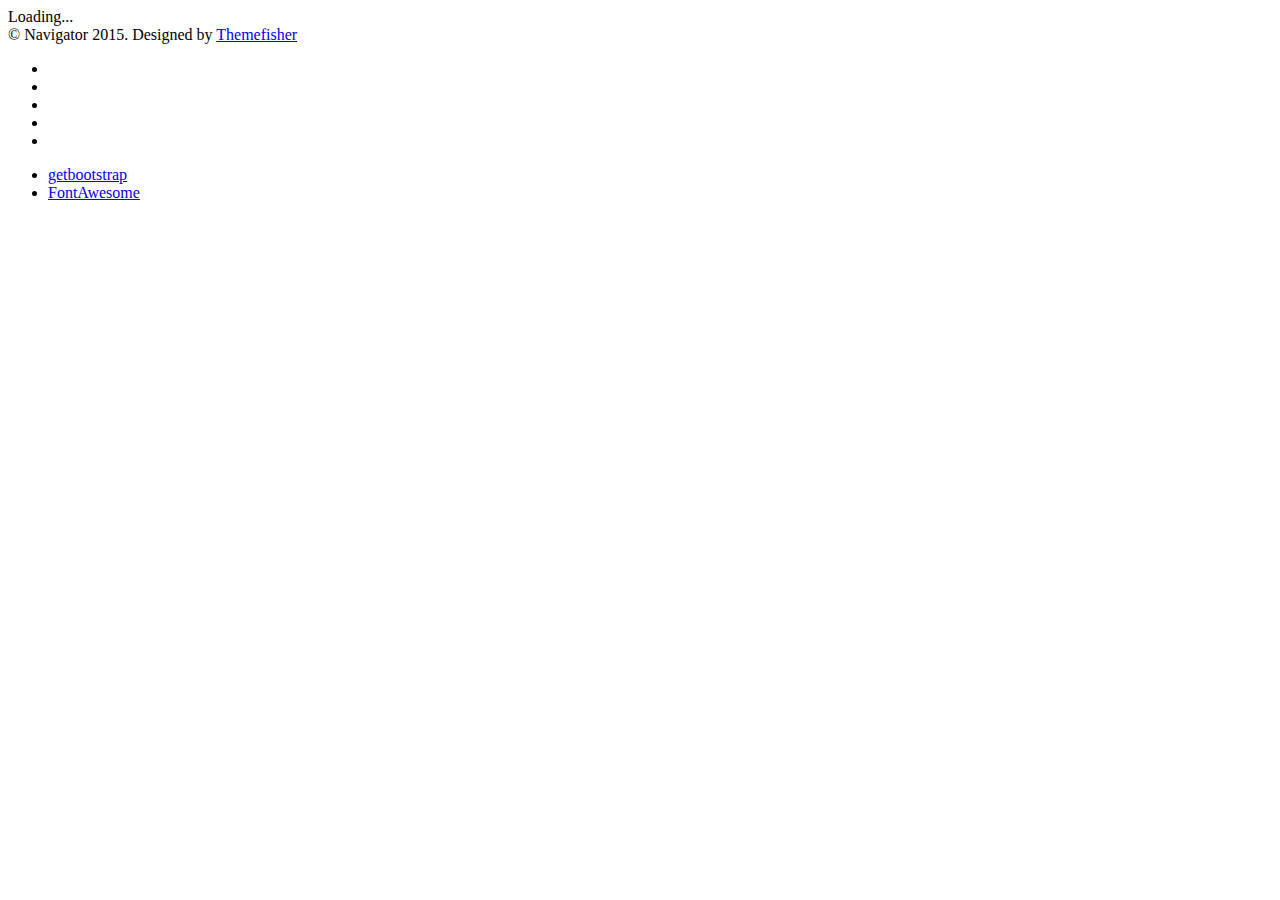
==== src/Web/src/index.html @ 680a80a6 "Added ts project and fixed cors" ====
<!DOCTYPE html>
<html lang="en">

<head>

    <meta charset="utf-8">
    <meta http-equiv="X-UA-Compatible" content="IE=edge">
    <meta name="viewport" content="width=device-width, initial-scale=1">
    <meta name="description" content="">
    <meta name="author" content="">


    <title>Meet Coding Llamas</title>
    <base href="/">

    <link rel="apple-touch-icon" sizes="57x57" href="/assets/favicons/apple-icon-57x57.png">
    <link rel="apple-touch-icon" sizes="60x60" href="/assets/favicons/apple-icon-60x60.png">
    <link rel="apple-touch-icon" sizes="72x72" href="/assets/favicons/apple-icon-72x72.png">
    <link rel="apple-touch-icon" sizes="76x76" href="/assets/favicons/apple-icon-76x76.png">
    <link rel="apple-touch-icon" sizes="114x114" href="/assets/favicons/apple-icon-114x114.png">
    <link rel="apple-touch-icon" sizes="120x120" href="/assets/favicons/apple-icon-120x120.png">
    <link rel="apple-touch-icon" sizes="144x144" href="/assets/favicons/apple-icon-144x144.png">
    <link rel="apple-touch-icon" sizes="152x152" href="/assets/favicons/apple-icon-152x152.png">
    <link rel="apple-touch-icon" sizes="180x180" href="/assets/favicons/apple-icon-180x180.png">
    <link rel="icon" type="image/png" sizes="192x192"  href="/assets/favicons/android-icon-192x192.png">
    <link rel="icon" type="image/png" sizes="32x32" href="/assets/favicons/favicon-32x32.png">
    <link rel="icon" type="image/png" sizes="96x96" href="/assets/favicons/favicon-96x96.png">
    <link rel="icon" type="image/png" sizes="16x16" href="/assets/favicons/favicon-16x16.png">
    <link rel="manifest" href="/assets/favicons/manifest.json">
    <meta name="msapplication-TileColor" content="#ffffff">
    <meta name="msapplication-TileImage" content="/assets/favicons/ms-icon-144x144.png">
    <meta name="theme-color" content="#ffffff">

    <!-- Bootstrap Core CSS -->
    <link rel="stylesheet" type="text/css" href="assets/bootstrap/css/bootstrap.min.css">
    
    <!-- Font Awesome CSS -->
    <link rel="stylesheet" type="text/css" href="assets/css/font-awesome.min.css">
    
    
    <!-- Animate CSS -->
    <link rel="stylesheet" type="text/css" href="assets/css/animate.css">
    
    <!-- Owl-Carousel -->
    <link rel="stylesheet" type="text/css" href="assets/css/owl.carousel.css" >
    <link rel="stylesheet" type="text/css" href="assets/css/owl.theme.css" >
    <link rel="stylesheet" type="text/css" href="assets/css/owl.transitions.css" >

    <!-- Materialize CSS -->
    <link rel="stylesheet" type="text/css" href="assets/css/material.css">
    
    
    <!-- Custom CSS -->
    <link rel="stylesheet" type="text/css" href="assets/css/style.css">
    <link rel="stylesheet" type="text/css" href="assets/css/responsive.css">
    
    <!-- Colors CSS -->
    <link rel="stylesheet" type="text/css" href="assets/css/color/blue.css" title="blue">
    

    <!-- Custom Fonts -->
    <link href='http://fonts.googleapis.com/css?family=Kaushan+Script' rel='stylesheet' type='text/css'>
    
    
    <!-- Modernizer js -->
    <script src="assets/js/modernizr.custom.js"></script>

    <!-- HTML5 Shim and Respond.js IE8 support of HTML5 elements and media queries -->
    <!-- WARNING: Respond.js doesn't work if you view the page via file:// -->
    <!--[if lt IE 9]>
        <script src="https://oss.maxcdn.com/libs/html5shiv/3.7.0/html5shiv.js"></script>
        <script src="https://oss.maxcdn.com/libs/respond.js/1.4.2/respond.min.js"></script>
    <![endif]-->

</head>

<body class="index">
   <app-root>Loading...</app-root>   
    
    
    
    
    
    
    
    
    
    
    
    
    <!-- Start Team Member Section -->
    <!-- 
    <section id="team" class="team-member-section">
        <div class="container">
            <div class="row">
                <div class="col-md-12 col-sm-12">
                    <div class="section-title text-center">
                            <h2>Our Team</h2>
                            <p>Duis aute irure dolor in reprehenderit in voluptate</p>
                        </div>
                </div>
            </div>
            
            <div class="row">
                <div class="col-md-3 col-sm-6">
                    <div class="team-member">
                        <img src="assets/images/team/face_1.png" class="img-responsive" alt="">
                        <div class="team-details">
                            <h4>John Doe</h4>
                            <div class="designation">Founder & Director</div>
                            <p class="description">Curabitur aliquet quam id dui posuere blandit. Curabitur aliquet quam id dui posuere blandit. Cras ultricies ligula sed magna dictum porta.</p>
                            <ul>
                                <li><a href="#"><i class="fa fa-facebook"></i></a></li>
                                <li><a href="#"><i class="fa fa-twitter"></i></a></li>
                                <li><a href="#"><i class="fa fa-linkedin"></i></a></li>
                                <li><a href="#"><i class="fa fa-pinterest"></i></a></li>
                                <li><a href="#"><i class="fa fa-dribbble"></i></a></li>
                            </ul>
                        </div>
                    </div>
                </div>
                <div class="col-md-3 col-sm-6">
                    <div class="team-member">
                        <img src="assets/images/team/face_2.png" class="img-responsive" alt="">
                        <div class="team-details">
                            <h4>John Doe</h4>
                            <div class="designation">Founder & Director</div>
                            <p class="description">Curabitur aliquet quam id dui posuere blandit. Curabitur aliquet quam id dui posuere blandit. Cras ultricies ligula sed magna dictum porta.</p>
                            <ul>
                                <li><a href="#"><i class="fa fa-facebook"></i></a></li>
                                <li><a href="#"><i class="fa fa-twitter"></i></a></li>
                                <li><a href="#"><i class="fa fa-linkedin"></i></a></li>
                                <li><a href="#"><i class="fa fa-pinterest"></i></a></li>
                                <li><a href="#"><i class="fa fa-dribbble"></i></a></li>
                            </ul>
                        </div>
                    </div>
                </div>
                <div class="col-md-3 col-sm-6">
                    <div class="team-member">
                        <img src="assets/images/team/face_3.png" class="img-responsive" alt="">
                        <div class="team-details">
                            <h4>John Doe</h4>
                            <div class="designation">Founder & Director</div>
                            <p class="description">Curabitur aliquet quam id dui posuere blandit. Curabitur aliquet quam id dui posuere blandit. Cras ultricies ligula sed magna dictum porta.</p>
                            <ul>
                                <li><a href="#"><i class="fa fa-facebook"></i></a></li>
                                <li><a href="#"><i class="fa fa-twitter"></i></a></li>
                                <li><a href="#"><i class="fa fa-linkedin"></i></a></li>
                                <li><a href="#"><i class="fa fa-pinterest"></i></a></li>
                                <li><a href="#"><i class="fa fa-dribbble"></i></a></li>
                            </ul>
                        </div>
                    </div>
                </div>
                <div class="col-md-3 col-sm-6">
                    <div class="team-member">
                        <img src="assets/images/team/face_4.png" class="img-responsive" alt="">
                        <div class="team-details">
                            <h4>John Doe</h4>
                            <div class="designation">Founder & Director</div>
                            <p class="description">Curabitur aliquet quam id dui posuere blandit. Curabitur aliquet quam id dui posuere blandit. Cras ultricies ligula sed magna dictum porta.</p>
                            <ul>
                                <li><a href="#"><i class="fa fa-facebook"></i></a></li>
                                <li><a href="#"><i class="fa fa-twitter"></i></a></li>
                                <li><a href="#"><i class="fa fa-linkedin"></i></a></li>
                                <li><a href="#"><i class="fa fa-pinterest"></i></a></li>
                                <li><a href="#"><i class="fa fa-dribbble"></i></a></li>
                            </ul>
                        </div>
                    </div>
                </div>
            </div>
                
        </div>
    </section>
    -->
    <!-- End Team Member Section -->
    
    
    
    <!-- Start Call to Action Section -->
    <!--
    <section class="call-to-action">
        <div class="container">
            <div class="row">
                <div class="col-md-12">
                    <h1>Awesome <strong>Navigator</strong> Template is ready for <br> Business, Agency, Landing or Creative Portfolio</h1>
                    <button type="submit" class="btn btn-primary waves-effect">Buy This Template</button>
                </div>
            </div>
        </div>
    </section>
    -->
    <!-- End Call to Action Section -->
    
    
    
    <!-- Start Latest News Section -->
    <!--
    <section id="latest-news" class="latest-news-section">
        <div class="container">
            <div class="row">
                <div class="col-md-12">
                    <div class="section-title text-center">
                        <h2>Latest News</h2>
                        <p>Duis aute irure dolor in reprehenderit in voluptate</p>
                    </div>
                </div>
            </div>
            <div class="row">
                <div class="latest-news">
                    <div class="col-md-4 col-sm-4">
                        <div class="latest-post waves-effect">
                            <img src="assets/images/post-1.jpg" class="img-responsive" alt="">
                            <h4><a href="#">Standard Post with Image</a></h4>
                            
                            <p>Sed ut perspiciatis unde omnis iste natus error sit voluptatem accusantium doloremque laudantium, totam rem aperiam, eaque ipsa quae ab illo inventore veritatis et quasi architecto beatae vitae dicta sunt explicabo.</p>
                            <a class="btn btn-primary">Read More</a>
                        </div>
                    </div>
                    <div class="col-md-4 col-sm-4">
                        <div class="latest-post waves-effect">
                            <img src="assets/images/post-2.jpg" class="img-responsive" alt="">
                            <h4><a href="#">Standard Post with Image</a></h4>
                            
                            <p>Sed ut perspiciatis unde omnis iste natus error sit voluptatem accusantium doloremque laudantium, totam rem aperiam, eaque ipsa quae ab illo inventore veritatis et quasi architecto beatae vitae dicta sunt explicabo.</p>
                            <a class="btn btn-primary">Read More</a>
                        </div>
                    </div>
                    <div class="col-md-4 col-sm-4">
                        <div class="latest-post waves-effect">
                            <img src="assets/images/post-3.jpg" class="img-responsive" alt="">
                            <h4><a href="#">Standard Post with Image</a></h4>
                            
                            <p>Sed ut perspiciatis unde omnis iste natus error sit voluptatem accusantium doloremque laudantium, totam rem aperiam, eaque ipsa quae ab illo inventore veritatis et quasi architecto beatae vitae dicta sunt explicabo.</p>
                            <a class="btn btn-primary">Read More</a>
                        </div>
                    </div>
                    
                </div>
            </div>
        </div>
    </section>
    -->
    <!-- End Latest News Section -->
    
    
    
    <!-- Start Client Section -->
    <!--
    <section id="client" class="client-section">
        <div class="container">
            <div class="row">
                <div class="col-md-12">
                    <div class="section-title text-center wow fadeInDown" data-wow-duration="2s" data-wow-delay="50ms">
                        <h2>Our Clients</h2>
                        <p>Duis aute irure dolor in reprehenderit in voluptate</p>
                    </div>
                </div>
            </div>
            <div class="row">
                 
                <div class="col-md-12">
                    <div class="testimonial-section">
                        <div class="testimonial">
                            <p>At vero eos et accusamus et iusto odio dignissimos ducimus qui blanditiis praesentium voluptatum deleniti atque corrupti quos dolores et quas molestias excepturi sint occaecati cupiditate non provident, similique sunt in culpa qui officia deserunt mollitia animi, id est laborum et dolorum fuga. Et harum quidem rerum facilis est et expedita distinctio.</p>
                            <div class="testimonial-people pull-right">
                                <img src="assets/images/clients/client_1.png" class="img-responsive" alt="Testimonial People">
                            </div>
                        </div>
                        <div class="testimonial">
                            <p>At vero eos et accusamus et iusto odio dignissimos ducimus qui blanditiis praesentium voluptatum deleniti atque corrupti quos dolores et quas molestias excepturi sint occaecati cupiditate non provident, similique sunt in culpa qui officia deserunt mollitia animi, id est laborum et dolorum fuga. Et harum quidem rerum facilis est et expedita distinctio.</p>
                            <div class="testimonial-people pull-right">
                                <img src="assets/images/clients/client_2.png" class="img-responsive" alt="Testimonial People">
                            </div>
                        </div>
                        <div class="testimonial">
                            <p>At vero eos et accusamus et iusto odio dignissimos ducimus qui blanditiis praesentium voluptatum deleniti atque corrupti quos dolores et quas molestias excepturi sint occaecati cupiditate non provident, similique sunt in culpa qui officia deserunt mollitia animi, id est laborum et dolorum fuga. Et harum quidem rerum facilis est et expedita distinctio.</p>
                            <div class="testimonial-people pull-right">
                                <img src="assets/images/clients/client_3.png" class="img-responsive" alt="Testimonial People">
                            </div>
                        </div>
                        <div class="testimonial">
                            <p>At vero eos et accusamus et iusto odio dignissimos ducimus qui blanditiis praesentium voluptatum deleniti atque corrupti quos dolores et quas molestias excepturi sint occaecati cupiditate non provident, similique sunt in culpa qui officia deserunt mollitia animi, id est laborum et dolorum fuga. Et harum quidem rerum facilis est et expedita distinctio.</p>
                            <div class="testimonial-people pull-right">
                                <img src="assets/images/clients/client_4.png" class="img-responsive" alt="Testimonial People">
                            </div>
                        </div>
                        <div class="testimonial">
                            <p>At vero eos et accusamus et iusto odio dignissimos ducimus qui blanditiis praesentium voluptatum deleniti atque corrupti quos dolores et quas molestias excepturi sint occaecati cupiditate non provident, similique sunt in culpa qui officia deserunt mollitia animi, id est laborum et dolorum fuga. Et harum quidem rerum facilis est et expedita distinctio.</p>
                            <div class="testimonial-people pull-right">
                                <img src="assets/images/clients/client_5.png" class="img-responsive" alt="Testimonial People">
                            </div>
                        </div>
                        <div class="testimonial">
                            <p>At vero eos et accusamus et iusto odio dignissimos ducimus qui blanditiis praesentium voluptatum deleniti atque corrupti quos dolores et quas molestias excepturi sint occaecati cupiditate non provident, similique sunt in culpa qui officia deserunt mollitia animi, id est laborum et dolorum fuga. Et harum quidem rerum facilis est et expedita distinctio.</p>
                            <div class="testimonial-people pull-right">
                                <img src="assets/images/clients/client_6.png" class="img-responsive" alt="Testimonial People">
                            </div>
                        </div>
                    </div>
                </div>
            </div>
        </div>
    </section>
    -->
    <!-- End Client Section -->
    
    
    
    
    <!-- Start Contact Us Section -->
    <!--
    <section id="contact" class="contact contact-section">
        <div class="container">
            <div class="row">
                <div class="col-lg-12">
                    <div class="section-title text-center wow fadeInDown" data-wow-duration="2s" data-wow-delay="50ms">
                        <h2>Contact With Us</h2>
                        <p>Duis aute irure dolor in reprehenderit in voluptate</p>
                    </div>
                </div>
            </div>
            <div class="row">
                <div class="col-lg-12">
                    <form name="sentMessage" id="contactForm" novalidate>
                        <div class="row">
                            <div class="col-md-6 wow fadeInLeft" data-wow-duration="2s" data-wow-delay="600ms">
                                <div class="form-group waves-effect">
                                    <input type="text" class="form-control" placeholder="Your Name *" id="name" required data-validation-required-message="Please enter your name.">
                                    <p class="help-block text-danger"></p>
                                </div>
                                <div class="form-group waves-effect">
                                    <input type="email" class="form-control" placeholder="Your Email *" id="email" required data-validation-required-message="Please enter your email address.">
                                    <p class="help-block text-danger"></p>
                                </div>
                                <div class="form-group waves-effect">
                                    <input type="tel" class="form-control" placeholder="Your Phone *" id="phone" required data-validation-required-message="Please enter your phone number.">
                                    <p class="help-block text-danger"></p>
                                </div>
                            </div>
                            <div class="col-md-6 wow fadeInRight" data-wow-duration="2s" data-wow-delay="600ms">
                                <div class="form-group waves-effect">
                                    <textarea class="form-control" placeholder="Your Message *" id="message" required data-validation-required-message="Please enter a message."></textarea>
                                    <p class="help-block text-danger"></p>
                                </div>
                            </div>
                            <div class="clearfix"></div>
                            <div class="col-lg-12 text-center">
                                <div id="success"></div>
                                <button type="submit" class="btn btn-primary waves-effect">Send Message</button>
                            </div>
                        </div>
                    </form>
                </div>
            </div>
        </div>
        
    </section>
    -->
    
    
    
    <!-- Start Map Section -->
    <!--
    <div class="google-map">
        <div id="map"></div>
        <div class="contact-info waves-effect">
            <h4>Contact info</h4>
            <ul>
                <li><strong>E-mail :</strong> your-email@mail.com</li>
                <li><strong>Phone :</strong> +8801-6778776</li>
                <li><strong>Mobile :</strong> +8801-45565378</li>
                <li><strong>Web :</strong> yourdomain.com</li>
            </ul>
        </div>
    </div>
    -->
    <!-- End Map Section -->
    
    
    
    <!-- Start Footer Section -->
    <footer>
        <div class="container">
            <div class="row">
                <div class="col-md-4 col-xs-12">
                    <span class="copyright"> &copy; Navigator 2015. Designed by <a href="http://themefisher.com">Themefisher</a></span>
                </div>
                <div class="col-md-4 col-xs-12">
                    <div class="footer-social text-center">
                        <ul>
                            <li class="waves-effect"><a href="#"><i class="fa fa-twitter"></i></a></li>
                            <li class="waves-effect"><a href="#"><i class="fa fa-facebook"></i></a></li>
                            <li class="waves-effect"><a href="#"><i class="fa fa-linkedin"></i></a></li>
                            <li class="waves-effect"><a href="#"><i class="fa fa-google-plus"></i></a></li>
                            <li class="waves-effect"><a href="#"><i class="fa fa-dribbble"></i></a></li>
                        </ul>
                    </div>
                </div>
                <div class="col-md-4 col-xs-12">
                    <div class="footer-link">
                        <ul class="pull-right">
                            <li><a href="#">getbootstrap</a>
                            </li>
                            <li><a href="#">FontAwesome</a>
                            </li>
                        </ul>
                    </div>
                </div>
            </div>
        </div>
    </footer>
    <!-- End Footer Section --> 
        
    <!-- jQuery Version 2.1.3 -->
    <script src="assets/js/jquery-2.1.3.min.js"></script>

    <!-- Bootstrap Core JavaScript -->
    <script src="assets/bootstrap/js/bootstrap.min.js"></script>

    <!-- Plugin JavaScript -->
    <script src="assets/js/jquery.easing.1.3.js"></script>
    <script src="assets/js/classie.js"></script>
    <script src="assets/js/count-to.js"></script>
    <script src="assets/js/jquery.appear.js"></script>
    <script src="assets/js/owl.carousel.min.js"></script>
    <script src="assets/js/jquery.fitvids.js"></script>

    <!-- Materialize js -->
    <script src="assets/js/material.js"></script>
    <script src="assets/js/waypoints.min.js"></script>

    <!-- Custom JavaScript -->
    <script src="assets/js/script.js"></script>   
</body>
</html>
---- src/Web/src/assets/css/material.css ----
/*!
 * Waves v0.6.0
 * http://fian.my.id/Waves
 *
 * Copyright 2014 Alfiana E. Sibuea and other contributors
 * Released under the MIT license
 * https://github.com/fians/Waves/blob/master/LICENSE
 */
.waves-effect {
  //position: relative;
  cursor: pointer;
  display: inline-block;
  overflow: hidden;
  -webkit-user-select: none;
  -moz-user-select: none;
  -ms-user-select: none;
  user-select: none;
  -webkit-tap-highlight-color: transparent;
  vertical-align: middle;
  z-index: 1;
  will-change: opacity, transform;
  -webkit-transition: all .3s ease-out;
  -moz-transition: all .3s ease-out;
  -o-transition: all .3s ease-out;
  -ms-transition: all .3s ease-out;
  transition: all .3s ease-out; }
  .waves-effect .waves-ripple {
    position: absolute;
    border-radius: 50%;
    width: 20px;
    height: 100%;
    margin-top: -10px;
    margin-left: -10px;
    opacity: 0;
    background: rgba(40, 171, 227, 0.5);
    -webkit-transition: all 0.7s ease-out;
    -moz-transition: all 0.7s ease-out;
    -o-transition: all 0.7s ease-out;
    -ms-transition: all 0.7s ease-out;
    transition: all 0.7s ease-out;
    -webkit-transition-property: -webkit-transform, opacity;
    -moz-transition-property: -moz-transform, opacity;
    -o-transition-property: -o-transform, opacity;
    transition-property: transform, opacity;
    -webkit-transform: scale(0);
    -moz-transform: scale(0);
    -ms-transform: scale(0);
    -o-transform: scale(0);
    transform: scale(0);
    pointer-events: none; }
  .waves-effect.waves-light .waves-ripple {
    background-color: rgba(255, 255, 255, 0.45); }
  .waves-effect.waves-red .waves-ripple {
    background-color: rgba(244, 67, 54, 0.7); }
  .waves-effect.waves-yellow .waves-ripple {
    background-color: rgba(255, 235, 59, 0.7); }
  .waves-effect.waves-orange .waves-ripple {
    background-color: rgba(255, 152, 0, 0.7); }
  .waves-effect.waves-purple .waves-ripple {
    background-color: rgba(156, 39, 176, 0.7); }
  .waves-effect.waves-green .waves-ripple {
    background-color: rgba(76, 175, 80, 0.7); }
  .waves-effect.waves-teal .waves-ripple {
    background-color: rgba(0, 150, 136, 0.7); }

.waves-notransition {
  -webkit-transition: none !important;
  -moz-transition: none !important;
  -o-transition: none !important;
  -ms-transition: none !important;
  transition: none !important; }

.waves-circle {
  -webkit-transform: translateZ(0);
  -moz-transform: translateZ(0);
  -ms-transform: translateZ(0);
  -o-transform: translateZ(0);
  transform: translateZ(0);
  -webkit-mask-image: -webkit-radial-gradient(circle, white 100%, black 100%); }

.waves-input-wrapper {
  border-radius: 0.2em;
  vertical-align: bottom; }
  .waves-input-wrapper .waves-button-input {
    position: relative;
    top: 0;
    left: 0;
    z-index: 1; }

.waves-circle {
  text-align: center;
  width: 2.5em;
  height: 2.5em;
  line-height: 2.5em;
  border-radius: 50%;
  -webkit-mask-image: none; }

.waves-block {
  display: block; }

/* Firefox Bug: link not triggered */
a.waves-effect .waves-ripple {
  z-index: -1; }
---- src/Web/src/assets/css/style.css ----
@import url(http://fonts.googleapis.com/css?family=Open+Sans:400,300,700,600,400italic);
@import url(http://fonts.googleapis.com/css?family=Oswald:300,400,700);
@import url(http://fonts.googleapis.com/css?family=PT+Sans+Narrow);
 
body {
    overflow-x: hidden;
    font-family: 'Open Sans', sans-serif;
    background-color: #f7f7f7;
    text-rendering: optimizeLegibility !important;
    -webkit-font-smoothing: antialiased !important;
}

a {
    color: #28ABE3;
}

a:hover,
a:focus,
a:active,
a.active {
    //color: #ea321e;
    text-decoration: none;
}


p {
    font-size: 13px;
    line-height: 21px;
}

@-webkit-viewport {
    width: device-width;
}

@-moz-viewport {
    width: device-width;
}

@-ms-viewport {
    width: device-width;
}

@-o-viewport {
    width: device-width;
}

@viewport {
    width: device-width;
}



a,
a:hover,
a:focus,
a:active,
a.active {
    outline: 0;
}

h1,
h2,
h3,
h4,
h5,
h6 {
    font-family: 'PT Sans Narrow', Arial, sans-serif;
    text-transform: uppercase;
    //font-weight: 700;
}

ul, ol {
    margin: 0;
    padding: 0;
}
li {
    list-style: none;
}

.white-text {
    color: #fff !important;
}

.section-title h2{
    color: #111;
    font-size: 48px;
    font-family: 'PT Sans Narrow', Arial, sans-serif;
    text-transform: none;
}

.section-title p {
    padding-bottom: 60px;
    color: #111;
    letter-spacing: 1px;
    font-size: 18px;
    font-weight: 300;
}





.btn-primary {
    text-transform: uppercase;
    font-weight: 300;
    color: #fff;
    border-color: #28ABE3;
    background-color: #28ABE3;
    -webkit-border-radius:3px;
    -moz-border-radius:3px;
    -o-border-radius:3px;
    border-radius:3px;
    -webkit-transition: all 0.3s;
    -moz-transition: all 0.3s;
    -o-transition: all 0.3s;
    transition: all 0.3s;
}

.btn-primary:hover,
.btn-primary:focus,
.btn-primary:active,
.btn-primary.active,
.open .dropdown-toggle.btn-primary {
    color: #fff;
    border-color: #28ABE3;
    background-color: #28ABE3;
    //background-color: none !important;
}

.btn-circle {
    border-color: #28ABE3;
    background-color: #28ABE3;
    color: #fff;
    -webkit-border-radius: 100%;
    -moz-border-radius: 100%;
    -o-border-radius: 100%;
    border-radius: 100%;
}


.border {
    border-top: 1px solid #999;
    border-bottom: 1px solid #999;
    margin: 0 45%;
    -webkit-transition: all 0.3s;
    -moz-transition: all 0.3s;
    -o-transition: all 0.3s;
    transition: all 0.3s;
}









/*--------------------------------------------------*/
/* Start Side Nav Section
/*--------------------------------------------------*/


.menu-wrap a {
	color: #fff;
    font-weight: 300;
    font-family: 'Oswald', sans-serif;
}

.menu-wrap .logo {
    font-family: "Kaushan Script","Helvetica Neue",Helvetica,Arial,cursive;
    font-size: 35px;
    text-align: center;
}



/* Menu Button */
.menu-button {
	position: fixed;
	z-index: 1000;
	margin: 1em;
	padding: 0;
	width: 2.5em;
	height: 2.25em;
	border: none;
	text-indent: 2.5em;
	font-size: 1.5em;
	color: transparent;
}

.menu-button::before {
	position: absolute;
	top: 0.5em;
	right: 0.5em;
	bottom: 0.5em;
	left: 0.5em;
	background: linear-gradient(#373a47 20%, transparent 20%, transparent 40%, #373a47 40%, #373a47 60%, transparent 60%, transparent 80%, #373a47 80%);
	content: '';
}


@media (max-width : 479px) {
    .menu-button {
        width: 1.5em;
        height: 1.5em;
    }
    
    .menu-button::before {
        position: absolute;
        top: 0.5em;
        right: 0.5em;
        bottom: 0.5em;
        left: 0.5em;
        background: linear-gradient(#373a47 20%, transparent 20%, transparent 40%, #373a47 40%, #373a47 60%, transparent 60%, transparent 80%, #373a47 80%);
        content: '';
    }
    
    .menu-wrap a {
        padding: 5px !important;
    }
}

@media (max-width : 767px) {
    .menu-button {
        width: 2em;
        height: 2em;
    }
    
    .menu-button::before {
        position: absolute;
        top: 0.5em;
        right: 0.5em;
        bottom: 0.5em;
        left: 0.5em;
        background: linear-gradient(#373a47 20%, transparent 20%, transparent 40%, #373a47 40%, #373a47 60%, transparent 60%, transparent 80%, #373a47 80%);
        content: '';
    }
}



.menu-button:hover {
	opacity: 0.6;
}

/* Close Button */
.close-button {
	width: 1em;
	height: 1em;
	position: absolute;
	right: 1em;
	top: 1em;
	overflow: hidden;
	text-indent: 1em;
	font-size: 0.75em;
	border: none;
	background: transparent;
	color: transparent;
}

.close-button::before,
.close-button::after {
	content: '';
	position: absolute;
	width: 3px;
	height: 100%;
	top: 0;
	left: 50%;
	background: #bdc3c7;
}

.close-button::before {
	-webkit-transform: rotate(45deg);
	-moz-transform: rotate(45deg);
	-o-transform: rotate(45deg);
	transform: rotate(45deg);
}

.close-button::after {
	-webkit-transform: rotate(-45deg);
	-moz-transform: rotate(-45deg);
	-o-transform: rotate(-45deg);
	transform: rotate(-45deg);
}

/* Menu */
.menu-wrap {
	position: absolute;
	z-index: 1001;
	//width: 300px;
	height: 100%;
	background: #111;
	padding: 2.5em 0;
	font-size: 1.15em;
    
	-webkit-transform: translate3d(-320px,0,0);
	-moz-transform: translate3d(-320px,0,0);
	-o-transform: translate3d(-320px,0,0);
	transform: translate3d(-320px,0,0);
    
	-webkit-transition: -webkit-transform 0.4s;
	-moz-transition: -webkit-transform 0.4s;
	-o-transition: -webkit-transform 0.4s;
	transition: transform 0.4s;
    
	-webkit-transition-timing-function: cubic-bezier(0.7,0,0.3,1);
	-moz-transition-timing-function: cubic-bezier(0.7,0,0.3,1);
	-o-transition-timing-function: cubic-bezier(0.7,0,0.3,1);
	transition-timing-function: cubic-bezier(0.7,0,0.3,1);
}

.menu, 
.icon-list {
	height: 100%;
}

.icon-list {
	-webkit-transform: translate3d(0,100%,0);
	-moz-transform: translate3d(0,100%,0);
	-o-transform: translate3d(0,100%,0);
	transform: translate3d(0,100%,0);
}

.icon-list a {
	display: block;
    padding: 0.8em 3.5em 0.8em .5em;
    text-align: center;
    //padding-left: 1.5em;
    
	-webkit-transform: translate3d(0,500px,0);
	-moz-transform: translate3d(0,500px,0);
	-o-transform: translate3d(0,500px,0);
	transform: translate3d(0,500px,0);
}

.icon-list a.logo {
    padding-left: 1.8em;
    padding-right: 1.8em;
}

.icon-list,
.icon-list a {
	-webkit-transition: -webkit-transform 0s 0.4s;
	-moz-transition: -webkit-transform 0s 0.4s;
	-o-transition: -webkit-transform 0s 0.4s;
	transition: transform 0s 0.4s;
    
	-webkit-transition-timing-function: cubic-bezier(0.7,0,0.3,1);
	-moz-transition-timing-function: cubic-bezier(0.7,0,0.3,1);
	-o-transition-timing-function: cubic-bezier(0.7,0,0.3,1);
	transition-timing-function: cubic-bezier(0.7,0,0.3,1);
}

.icon-list a:nth-child(2) {
	-webkit-transform: translate3d(0,1000px,0);
	-moz-transform: translate3d(0,1000px,0);
	-o-transform: translate3d(0,1000px,0);
	transform: translate3d(0,1000px,0);
}

.icon-list a:nth-child(3) {
	-webkit-transform: translate3d(0,1500px,0);
	-moz-transform: translate3d(0,1500px,0);
	-o-transform: translate3d(0,1500px,0);
	transform: translate3d(0,1500px,0);
}

.icon-list a:nth-child(4) {
	-webkit-transform: translate3d(0,2000px,0);
	-moz-transform: translate3d(0,2000px,0);
	-o-transform: translate3d(0,2000px,0);
	transform: translate3d(0,2000px,0);
}

.icon-list a:nth-child(5) {
	-webkit-transform: translate3d(0,2500px,0);
	-moz-transform: translate3d(0,2500px,0);
	-o-transform: translate3d(0,2500px,0);
	transform: translate3d(0,2500px,0);
}

.icon-list a:nth-child(6) {
	-webkit-transform: translate3d(0,3000px,0);
	-moz-transform: translate3d(0,3000px,0);
	-o-transform: translate3d(0,3000px,0);
	transform: translate3d(0,3000px,0);
}

.icon-list a span {
	margin-left: 10px;
	font-weight: 500;
}

/* Shown menu */
.show-menu .menu-wrap {
    position: fixed;
	-webkit-transform: translate3d(0,0,0);
	-moz-transform: translate3d(0,0,0);
	-o-transform: translate3d(0,0,0);
	transform: translate3d(0,0,0);
    
	-webkit-transition: -webkit-transform 0.8s;
	-moz-transition: -webkit-transform 0.8s;
	-o-transition: -webkit-transform 0.8s;
	transition: transform 0.8s;
    
	-webkit-transition-timing-function: cubic-bezier(0.7,0,0.3,1);
	-moz-transition-timing-function: cubic-bezier(0.7,0,0.3,1);
	-o-transition-timing-function: cubic-bezier(0.7,0,0.3,1);
	transition-timing-function: cubic-bezier(0.7,0,0.3,1);
}

.show-menu .icon-list,
.show-menu .icon-list a {
	-webkit-transform: translate3d(0,0,0);
	-moz-transform: translate3d(0,0,0);
	-o-transform: translate3d(0,0,0);
	transform: translate3d(0,0,0);
    
	-webkit-transition: -webkit-transform 0.8s;
	-moz-transition: -webkit-transform 0.8s;
	-o-transition: -webkit-transform 0.8s;
	transition: transform 0.8s;
    
	-webkit-transition-timing-function: cubic-bezier(0.7,0,0.3,1);
	-moz-transition-timing-function: cubic-bezier(0.7,0,0.3,1);
	-o-transition-timing-function: cubic-bezier(0.7,0,0.3,1);
	transition-timing-function: cubic-bezier(0.7,0,0.3,1);
}

.show-menu .icon-list a {
	-webkit-transition-duration: 0.9s;
	-moz-transition-duration: 0.9s;
	-o-transition-duration: 0.9s;
	transition-duration: 0.9s;
}










/*--------------------------------------------------*/
/* Start Header Section                             */
/*--------------------------------------------------*/



.header {
    text-align: center;
    color: #fff;
    background-attachment: scroll;
    background-image: url(../images/banner.jpg);
    background-position: center center;
    background-repeat: none;
    -webkit-background-size: cover;
    -moz-background-size: cover;
    -o-background-size: cover;
    background-size: cover;
}

.intro-text {
    position: relative;
    padding: 20% 0 15% 0;
}

.header .intro-text h1 {    
    font-size: 50px;
    font-weight: 700;
    line-height: 50px;
    letter-spacing: 5px;
    margin-bottom: 55px;
    -webkit-animation: bounceIn;
    -moz-animation: rubberBand;
    -o-animation: bounceIn;
    animation: bounceIn;
    -webkit-animation-duration: 2s;
    -moz-animation-duration: 2s;
    -o-animation-duration: 2s;
    animation-duration: 2s;
    font-family: 'Oswald', sans-serif;
}

.header .intro-text p {
    font-size: 30px;
    font-weight: 300;
    line-height: 35px;
    letter-spacing: 1px;
    margin-bottom: 55px;
    -webkit-animation: bounceInLeft;
    -moz-animation: fadeInLeft;
    -o-animation: fadeInLeft;
    animation: bounceLeft;
    -webkit-animation-duration: 2s;
    -moz-animation-duration: 2s;
    -o-animation-duration: 2s;
    animation-duration: 2s;
}

.header .intro-text .btn-primary {
    padding: 15px 25px;
    font-size: 16px;
}






/*---------------------------------------------------------*/
/* Start About Us Section                                  */
/*---------------------------------------------------------*/





/*-----------------------------------------*/
/* Start Progress Bar Section
/*-----------------------------------------*/



/*------------------------------------------*/
/* Start Portfolio Section
/*------------------------------------------*/







/* ------------------------------------------------------------- */
/* Start Service Section
/* ------------------------------------------------------------- */












/*----------------------------------------------------------*/
/* Start Fun Facts Counter Section
/*----------------------------------------------------------*/






/*-----------------------------------------*/
/* Start Team Section
/*-----------------------------------------*/









/*---------------------------------------------------------------*/
/* Start Call To Action
/*---------------------------------------------------------------*/


.call-to-action {
    background: url(../images/parallax/call-to.jpg);
    background-attachment: fixed;
    background-size: cover;
    background-position: 50% 90%;
    color: #fff;
    text-align: center;
    padding: 80px 0;
}

.call-to-action h1 {
    font-weight: 300;
    line-height: 50px;
    padding-bottom: 40px;
}

.call-to-action h1 strong {
    color: #28ABE3;
    font-weight: 600;
}

.call-to-action .btn-primary {
    padding: 20px;
    font-size: 16px;
}

.call-to-action .btn-primary:hover {
    //background: transparent;
}







/*-------------------------------------------------*/
/* Start Latest News Section                       */
/*-------------------------------------------------*/

.latest-news-section {
    padding-top: 80px;
    padding-bottom: 60px;
}

.latest-post {
    padding: 30px;
    box-shadow: 0 0 3px #ddd;
    background-color: #ffffff;
}

.latest-post h4 {
    color: #28ABE3;
    padding-top: 20px;
    padding-bottom: 5px;
}

.latest-post .post-details .date {
    position: absolute;
    top: 0;
    left: 10%;
    color: #fff;
    padding: 10px;
    font-size: 14px;
    text-align: center;
    opacity: 1;
    -webkit-transition: all 0.5s;
    -moz-transition: all 0.5s;
    -o-transition: all 0.5s;
    transition: all 0.5s;
}
.latest-post .post-details .date strong {
    font-size: 16px;
}

.latest-post .post-details li {
    display: inline;
    font-size: 13px;
    color: #999;
    padding-right: 10px;
}

.latest-post .post-details li i {
    color: #28ABE3;
    padding-right: 5px;
}

.latest-post p {
    padding: 15px 0;
    color: #999;
    font-weight: 300;
}

.latest-post .btn-primary {
    border-radius: 2px;
    -webkit-border-radius: 2px;
    -moz-border-radius: 2px;
    -o-border-radius: 2px;
    font-weight: 300;
}

.latest-post .btn-primary:hover {
    background: none;
    color: #666;
    border: 1px solid #888;
    box-shadow: none;
}

.latest-post:hover .date {
    opacity: 1;
    -webkit-animation: bounceIn;
    -moz-animation: bounceIn;
    -o-animation: bounceIn;
    animation: bounceIn;
    -webkit-animation-duration: 0.7s;
    -moz-animation-duration: 0.7s;
    -o-animation-duration: 0.7s;
    animation-duration: 0.7s;
}





/***************************************/
/* Start Client & Testimonial Section
/***************************************/


.client-section {
    padding-top: 80px;
    padding-bottom: 40px;
    background-color: #28ABE3;
}

.client-section .section-title h2 {
    color: #fff;
}

.client-section .section-title p {
    color: #fff;
}



.testimonial p {
    background: #fff;
    box-shadow: 0 0 3px #666;
    color: #111;
    padding: 30px;
    margin-left: 30px;
    text-align: justify;
}

.testimonial img {
    width: 100px;
    height: auto;
    margin-top: 20px;
}

.testimonial-people {
    color: #fff;
}






/***********************************/
/* Start Contact Section
/***********************************/

.contact-section {
    background: #fff;
    padding-top: 80px;
    padding-bottom: 100px;
}



.form-control {
    border-radius: 0;
    border: 2px solid #111;
}

.contact .form-group {
    margin-bottom: 25px;
    width: 100%;
    overflow: hidden;
}

.contact .form-group input,
.contact .form-group textarea {
    padding: 20px;
}

.contact .form-group input.form-control {
    height: auto;
}

.contact .form-group textarea.form-control {
    height: 260px;
}

.contact::-webkit-input-placeholder {
    text-transform: uppercase;
    font-family: Montserrat,"Helvetica Neue",Helvetica,Arial,sans-serif;
    font-weight: 700;
    color: #bbb;
}

.contact:-moz-placeholder {
    text-transform: uppercase;
    font-family: Montserrat,"Helvetica Neue",Helvetica,Arial,sans-serif;
    font-weight: 700;
    color: #bbb;
}

.contact::-moz-placeh;older {
    text-transform: uppercase;
    font-family: Montserrat,"Helvetica Neue",Helvetica,Arial,sans-serif;
    font-weight: 700;
    color: #bbb;
}

.contact:-ms-input-placeholder {
    text-transform: uppercase;
    font-family: Montserrat,"Helvetica Neue",Helvetica,Arial,sans-serif;
    font-weight: 700;
    color: #bbb;
}

.contact .text-danger {
    color: #e74c3c;
}

.contact .btn-primary {
    font-weight: 400;
    margin-top: 30px;
    padding: 15px 30px;
}






/*-------------------------------------------------------*/
/* Start Footer Section                                  */
/*-------------------------------------------------------*/

footer {
    //margin-top: 100px;
    padding: 25px 0;
    background: #111;
    border-top: 2px solid #28ABE3;
}

.copyright {
    text-transform: uppercase;
    text-transform: none;
    color: #999;
}

.footer-social li {
    display: inline;
    padding: 0 10px;
}

.footer-social li a {
    padding: 8px;
    color: #fff;
    background: #28ABE3;
}

.footer-social li i {
    font-size: 15px;
    width: 20px;
    height: 20px;
}

.footer-social li:hover a {
    background: #fff;
    color: #666;
}

.footer-link li {
    display: inline;
    padding-left: 10px;
    font-size: 13px;
}


.btn:focus,
.btn:active,
.btn.active,
.btn:active:focus {
    outline: 0;
}




.google-map {
    position: relative;
}

.google-map #map {
    width: 100%;
    height: 500px;
    background-color: #ff432e;
}


.contact-info {
	background-color: #ffffff;
	box-shadow: 0 0 3px;
    position: absolute;
    right: 20%;
    top: 30%;
    //color: #fff;
    padding: 30px 30px;
    font-size: 15px;
    font-family: 'PT Sans Narrow', Arial, sans-serif;
}

.contact-info li {
    padding-bottom: 10px;
}

.contact-info h4 {
    padding-bottom: 10px;
}

.contact-info li strong {
    font-weight: 600;
}
.footer-social li {
    display: inline;
    padding: 0 10px;
}

.footer-social li a {
    padding: 8px;
    color: #fff;
    -webkit-border-radius: 2px;
    -moz-border-radius: 2px;
    -o-border-radius: 2px;
    border-radius: 2px;
    
}

.footer-social li i {
    font-size: 15px;
    width: 20px;
    height: 20px;
}

.footer-social li:hover a {
    background: #fff;
    color: #666;
}

.footer-link li {
    display: inline;
    padding-left: 10px;
    font-size: 13px;
}


.btn:focus,
.btn:active,
.btn.active,
.btn:active:focus {
    outline: 0;
}


/************************************************************************/
/**** Start Modal Section ****/
/************************************************************************/

.section-modal .modal-content {
    padding: 100px 0 !important;
    min-height: 100%;
    border: 0 !important;
    border-radius: 0;
    background-clip: border-box;
    -webkit-box-shadow: none !important;
    -moz-box-shadow: none !important;
    box-shadow: none !important;
    color: #888;
    font-weight: 300;
}



.section-modal .close-modal {
    position: absolute;
    top: 25px;
    right: 25px;
    width: 75px;
    height: 75px;
    background-color: transparent;
    cursor: pointer;
}

.section-modal .close-modal:hover {
    opacity: .3;
}

.section-modal .close-modal .lr {
    z-index: 1051;
    width: 1px;
    height: 75px;
    margin-left: 35px;
    background-color: #222;
    -webkit-transform: rotate(45deg);
    -ms-transform: rotate(45deg);
    transform: rotate(45deg);
}

.section-modal .close-modal .lr .rl {
    z-index: 1052;
    width: 1px;
    height: 75px;
    background-color: #222;
    -webkit-transform: rotate(90deg);
    -ms-transform: rotate(90deg);
    transform: rotate(90deg);
}
---- src/Web/src/assets/css/responsive.css ----
@media only screen 
and (max-width : 320px) {
    
    
    .header .intro-text h1 {
        font-size: 30px;
        line-height: 40px;
        margin-bottom: 25px;
    }
    
    .header .intro-text p {
        font-size: 18px;
        line-height: 25px;
        margin-bottom: 25px;
    }
    
    .header .intro-text .btn-primary {
        padding: 10px 15px;
        font-size: 13px;
    }
    
    .call-to-action h1 {
        font-size: 30px;
        line-height: 40px;
    }
    
    .call-to-action .btn-primary {
        padding: 15px;
        font-size: 13px;
    }
    
    .about-text p {
        margin-top: 20px;
    }
    
    .skill-shortcode {
        margin-bottom: 30px;
    }
    
    
}


@media only screen 
and (min-width : 321px) 
and (max-width : 480px) {
    
    
    .header .intro-text h1 {
        font-size: 30px;
        line-height: 40px;
        margin-bottom: 25px;
    }
    
    .header .intro-text p {
        font-size: 18px;
        line-height: 25px;
        margin-bottom: 25px;
    }
    
    .header .intro-text .btn-primary {
        padding: 10px 15px;
        font-size: 13px;
    }
    
    .call-to-action h1 {
        font-size: 30px;
        line-height: 40px;
    }
    
    .call-to-action .btn-primary {
        padding: 15px;
        font-size: 13px;
    }
    
    .about-text p {
        margin-top: 20px;
    }
    
    .skill-shortcode {
        margin-bottom: 30px;
    }
    
    .footer-link ul {
        float: left !important;
        margin-top: 30px;
    }
    
    .footer-social {
        margin-top: 30px;
    }
    
    
}

@media only screen 
and (min-width : 481px) 
and (max-width : 600px) {
    
    
    .header .intro-text h1 {
        font-size: 35px;
        line-height: 45px;
        margin-bottom: 25px;
    }
    
    .header .intro-text p {
        font-size: 20px;
        line-height: 25px;
        margin-bottom: 25px;
    }
    
    .header .intro-text .btn-primary {
        padding: 10px 15px;
        font-size: 13px;
    }
    
    .call-to-action h1 {
        font-size: 35px;
        line-height: 45px;
    }
    
    .call-to-action .btn-primary {
        padding: 18px;
        font-size: 15px;
    }
    
    .about-text p {
        margin-top: 20px;
    }
    
    .skill-shortcode {
        margin-bottom: 30px;
    }
    
    .footer-link ul {
        float: left !important;
        margin-top: 30px;
    }
    
    .footer-social {
        margin-top: 30px;
    }
    
    .copyright {
        text-align: center;
    }
    
    
}


@media only screen 
and (min-width : 601px) 
and (max-width : 800px) {
    
    
    .header .intro-text h1 {
        font-size: 40px;
        line-height: 45px;
        margin-bottom: 25px;
    }
    
    .header .intro-text p {
        font-size: 22px;
        line-height: 25px;
        margin-bottom: 25px;
    }
    
    .header .intro-text .btn-primary {
        padding: 10px 15px;
        font-size: 13px;
    }
    
    .call-to-action h1 {
        font-size: 40px;
        line-height: 45px;
    }
    
    .call-to-action .btn-primary {
        padding: 18px;
        font-size: 15px;
    }
    
    .about-text p {
        margin-top: 20px;
    }
    
    .skill-shortcode {
        margin-bottom: 30px;
    }
    
    .footer-link ul {
        float: left !important;
        margin-top: 30px;
    }
    
    .footer-social {
        margin-top: 30px;
    }
    
}

@media only screen 
and (min-width : 801px) 
and (max-width : 991px) {
    
    
    .header .intro-text h1 {
        font-size: 45px;
        line-height: 50px;
        margin-bottom: 30px;
    }
    
    .header .intro-text p {
        font-size: 25px;
        line-height: 30px;
        margin-bottom: 30px;
    }
    
    .header .intro-text .btn-primary {
        padding: 15px 20px;
        font-size: 16px;
    }
    
    .footer-link ul {
        float: left !important;
        margin-top: 30px;
    }
    
    .footer-social {
        margin-top: 30px;
    }
    
    
}


@media only screen 
and (min-width : 992px) 
and (max-width : 1100px) {
    
}
---- src/Web/src/assets/css/color/blue.css ----
.navbar-default .navbar-brand {
    color: #28ABE3;
}

.navbar-default .navbar-brand:hover,
.navbar-default .navbar-brand:focus,
.navbar-default .navbar-brand:active,
.navbar-default .navbar-brand.active {
    color: #28ABE3;
}

.navbar-default .navbar-toggle {
    border-color: #28ABE3;
    background-color: #28ABE3;
}

.navbar-default .nav li a:hover,
.navbar-default .nav li a:focus {
    outline: 0;
    color: #28ABE3;
}

.navbar-default .navbar-toggle:hover,
.navbar-default .navbar-toggle:focus {
    background-color: #28ABE3;
}

.navbar-default .navbar-nav>.active>a {
    background-color: #28ABE3;
}

.navbar-default .navbar-nav>.active>a:hover,
.navbar-default .navbar-nav>.active>a:focus {
    background-color: #28ABE3;
}

.menu-wrap a:hover,
.menu-wrap a:focus {
	color: #28ABE3;
}

.menu-wrap .logo {
    color: #28ABE3;
}

.menu-button {
    background: #28ABE3;
}

.header .intro-text h1 span {
    color: #28ABE3;
}

.main-title strong {
    color: #28ABE3;
}

.portfolio-caption a i {
    color: #28ABE3;
}


.welcome-section:hover .border {
    border-color: #28ABE3;
}

.welcome-section:hover h4 {
    color: #28ABE3;
}

.about-text li i {
    color: #28ABE3;
}

.about-us-section-2 .carousel-indicators li,
.project-image .carousel-indicators li {
	border: 2px solid #28ABE3 !important;
}

.about-us-section-2 .carousel-indicators .active,
.project-image .carousel-indicators .active {
	background-color: #28ABE3;
}

.owl-theme .owl-controls .owl-buttons div {
	background: #28ABE3;
}


.team-member .team-details {
    background-color: rgba(40, 171, 227, 0.8);
}

.owl-theme .owl-controls .owl-page.active{
    background-color: #28ABE3;
}

.contact .form-control:focus {
    border-color: #28ABE3;
    box-shadow: none;
}



.team-details li a {
    background: #28ABE3;
}

.progress-bar {
    background: #28ABE3;
}


.pricing-tables .pricing-table.highlight-plan .plan-name {
    background: #28ABE3;
}

.pricing-tables .pricing-table.highlight-plan .plan-signup {
    background: #28ABE3;
}


#main-slide .slider-content h1 strong {
    color: #28ABE3;
}

.latest-post .post-details .date {
    background: rgba(40, 171, 227, 0.8);
}

.custom-tab .nav-tabs.nav-justified {
    background: #28ABE3;
}

.plan-name {
    background: #28ABE3;
}

.plan-signup {
    background: #28ABE3;
}

.dot1, .dot2 {
    background-color: #28ABE3;
}
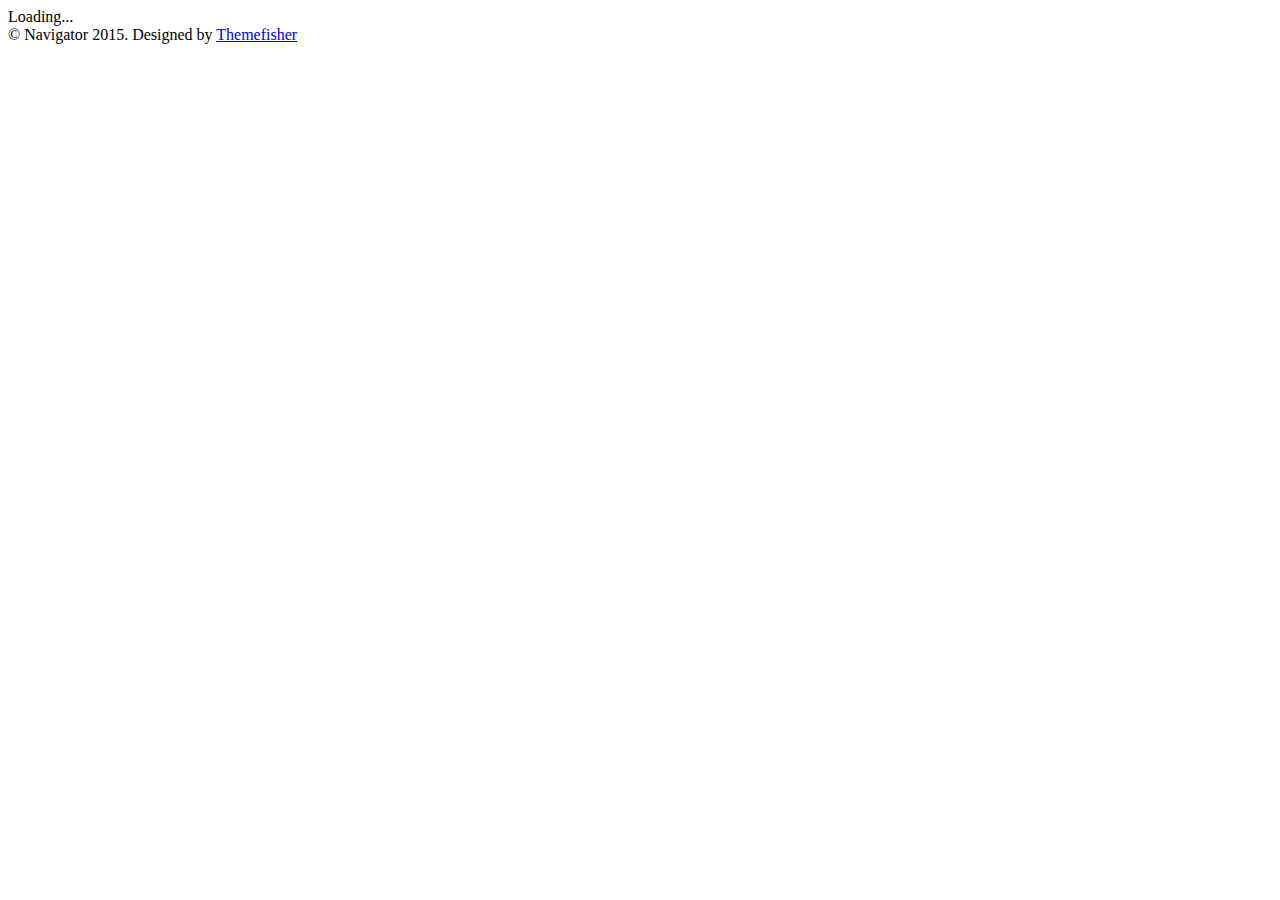
==== commit 1d3e0922: "Some style changes" ====
--- a/src/Web/src/index.html
+++ b/src/Web/src/index.html
@@ -387,28 +387,7 @@
             <div class="row">
                 <div class="col-md-4 col-xs-12">
                     <span class="copyright"> &copy; Navigator 2015. Designed by <a href="http://themefisher.com">Themefisher</a></span>
-                </div>
-                <div class="col-md-4 col-xs-12">
-                    <div class="footer-social text-center">
-                        <ul>
-                            <li class="waves-effect"><a href="#"><i class="fa fa-twitter"></i></a></li>
-                            <li class="waves-effect"><a href="#"><i class="fa fa-facebook"></i></a></li>
-                            <li class="waves-effect"><a href="#"><i class="fa fa-linkedin"></i></a></li>
-                            <li class="waves-effect"><a href="#"><i class="fa fa-google-plus"></i></a></li>
-                            <li class="waves-effect"><a href="#"><i class="fa fa-dribbble"></i></a></li>
-                        </ul>
-                    </div>
-                </div>
-                <div class="col-md-4 col-xs-12">
-                    <div class="footer-link">
-                        <ul class="pull-right">
-                            <li><a href="#">getbootstrap</a>
-                            </li>
-                            <li><a href="#">FontAwesome</a>
-                            </li>
-                        </ul>
-                    </div>
-                </div>
+                </div>            
             </div>
         </div>
     </footer>
